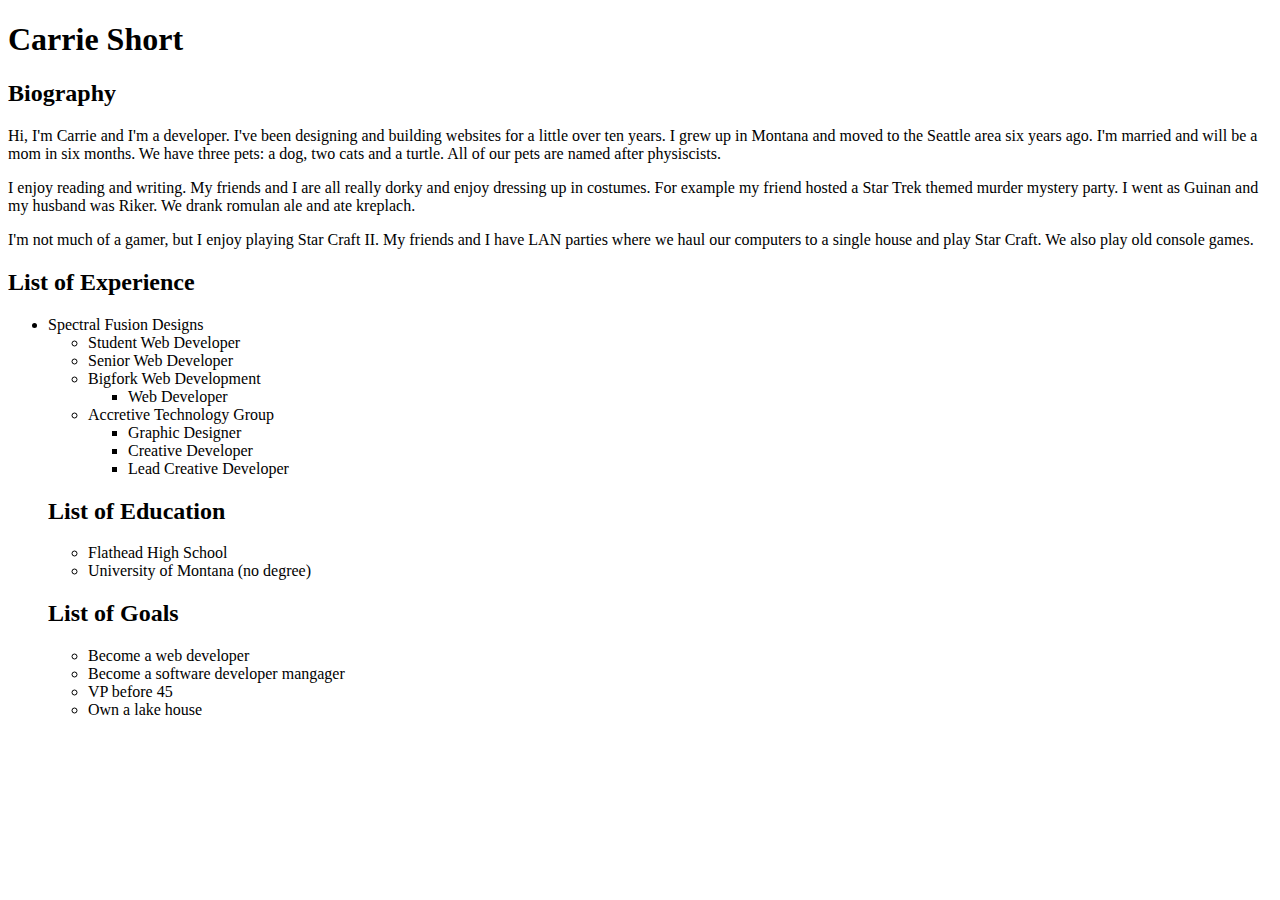
==== index.html @ fcf068f1 "MVP - index.html bio page and app.js with 5 questions about my bio executed with prompts" ====
<!DOCTYPE html>
<html>
  <head>
    <title>About Me</title>
  </head>
  <body>
    <h1>Carrie Short</h1>
    <h2>Biography</h2>
    <p>Hi, I'm Carrie and I'm a developer. I've been designing and building websites for a little over ten years. I grew up in Montana and moved to the Seattle area six years ago. I'm married and will be a mom in six months. We have three pets: a dog, two cats and a turtle. All of our pets are named after physiscists.</p>
    <p>I enjoy reading and writing. My friends and I are all really dorky and enjoy dressing up in costumes. For example my friend hosted a Star Trek themed murder mystery party. I went as Guinan and my husband was Riker. We drank romulan ale and ate kreplach.</p>
    <p>I'm not much of a gamer, but I enjoy playing Star Craft II. My friends and I have LAN parties where we haul our computers to a single house and play Star Craft. We also play old console games.</p>
    <p>
    <h2>List of Experience</h2>
      <ul>
        <li>Spectral Fusion Designs
          <ul>
            <li>Student Web Developer</li>
            <li>Senior Web Developer</li>
        </li>
        <li>Bigfork Web Development
          <ul>
            <li>Web Developer</li>
          </ul>
        </li>
        <li>Accretive Technology Group
          <ul>
            <li>Graphic Designer</li>
            <li>Creative Developer</li>
            <li>Lead Creative Developer</li>
          </ul>
        </li>
      </ul>
    <h2>List of Education</h2>
      <ul>
        <li>Flathead High School</li>
        <li>University of Montana (no degree)</li>
      </ul>
    <h2>List of Goals</h2>
      <ul>
        <li>Become a web developer</li>
        <li>Become a software developer mangager</li>
        <li>VP before 45</li>
        <li>Own a lake house</li>
      </ul>
    <script src="app.js"></script>
  </body>
</html>
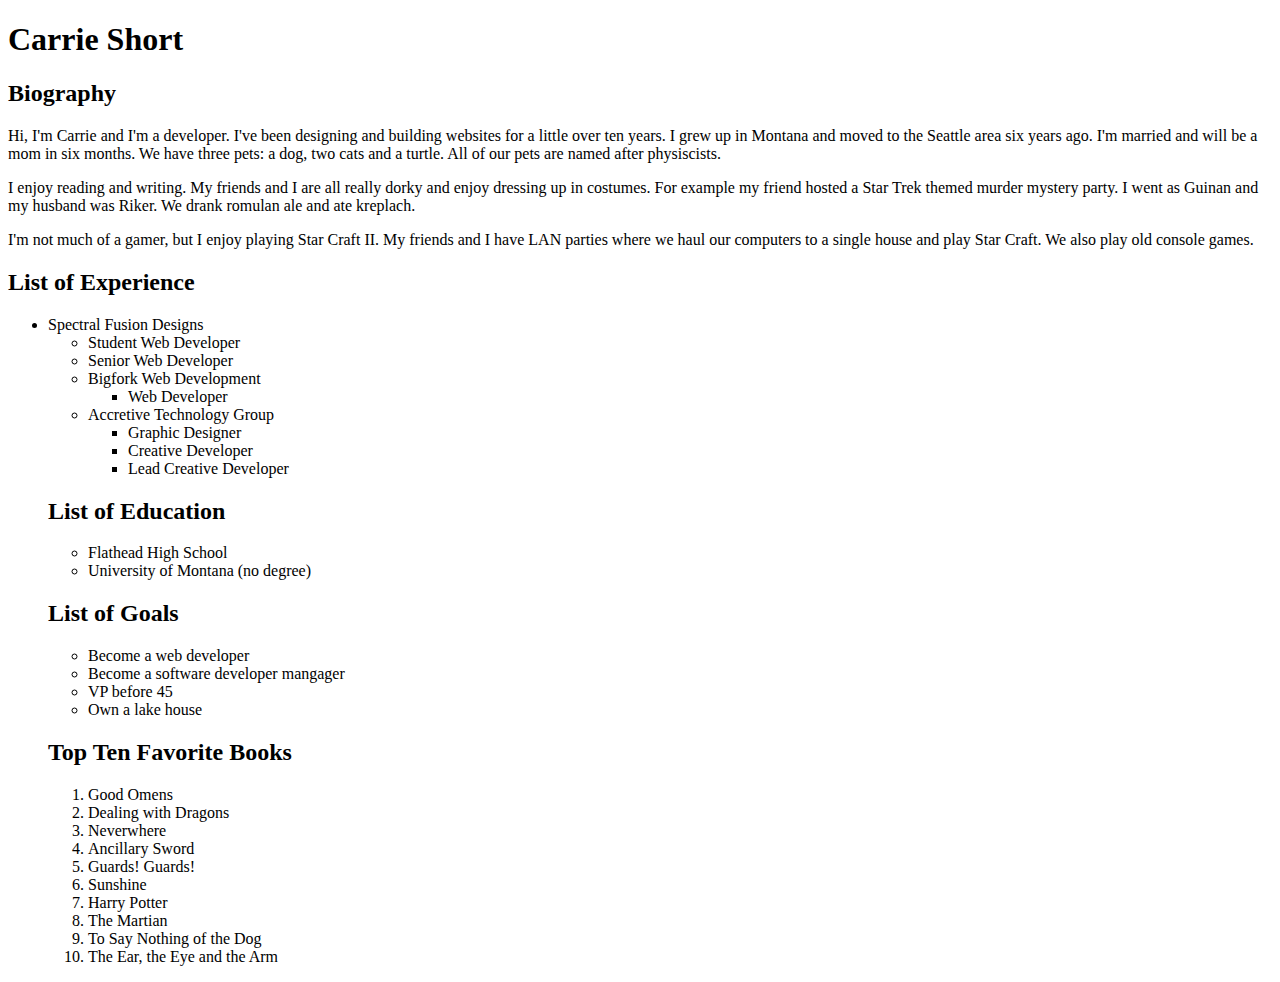
==== commit f5f06fb7: "HTML - delete xtra p tag. Add ordered list" ====
--- a/index.html
+++ b/index.html
@@ -9,7 +9,6 @@
     <p>Hi, I'm Carrie and I'm a developer. I've been designing and building websites for a little over ten years. I grew up in Montana and moved to the Seattle area six years ago. I'm married and will be a mom in six months. We have three pets: a dog, two cats and a turtle. All of our pets are named after physiscists.</p>
     <p>I enjoy reading and writing. My friends and I are all really dorky and enjoy dressing up in costumes. For example my friend hosted a Star Trek themed murder mystery party. I went as Guinan and my husband was Riker. We drank romulan ale and ate kreplach.</p>
     <p>I'm not much of a gamer, but I enjoy playing Star Craft II. My friends and I have LAN parties where we haul our computers to a single house and play Star Craft. We also play old console games.</p>
-    <p>
     <h2>List of Experience</h2>
       <ul>
         <li>Spectral Fusion Designs
@@ -42,6 +41,19 @@
         <li>VP before 45</li>
         <li>Own a lake house</li>
       </ul>
+    <h2>Top Ten Favorite Books</h2>
+      <ol>
+        <li>Good Omens</li>
+        <li>Dealing with Dragons</li>
+        <li>Neverwhere</li>
+        <li>Ancillary Sword</li>
+        <li>Guards! Guards!</li>
+        <li>Sunshine</li>
+        <li>Harry Potter</li>
+        <li>The Martian</li>
+        <li>To Say Nothing of the Dog</li>
+        <li>The Ear, the Eye and the Arm</li>
+      </ol>
     <script src="app.js"></script>
   </body>
 </html>
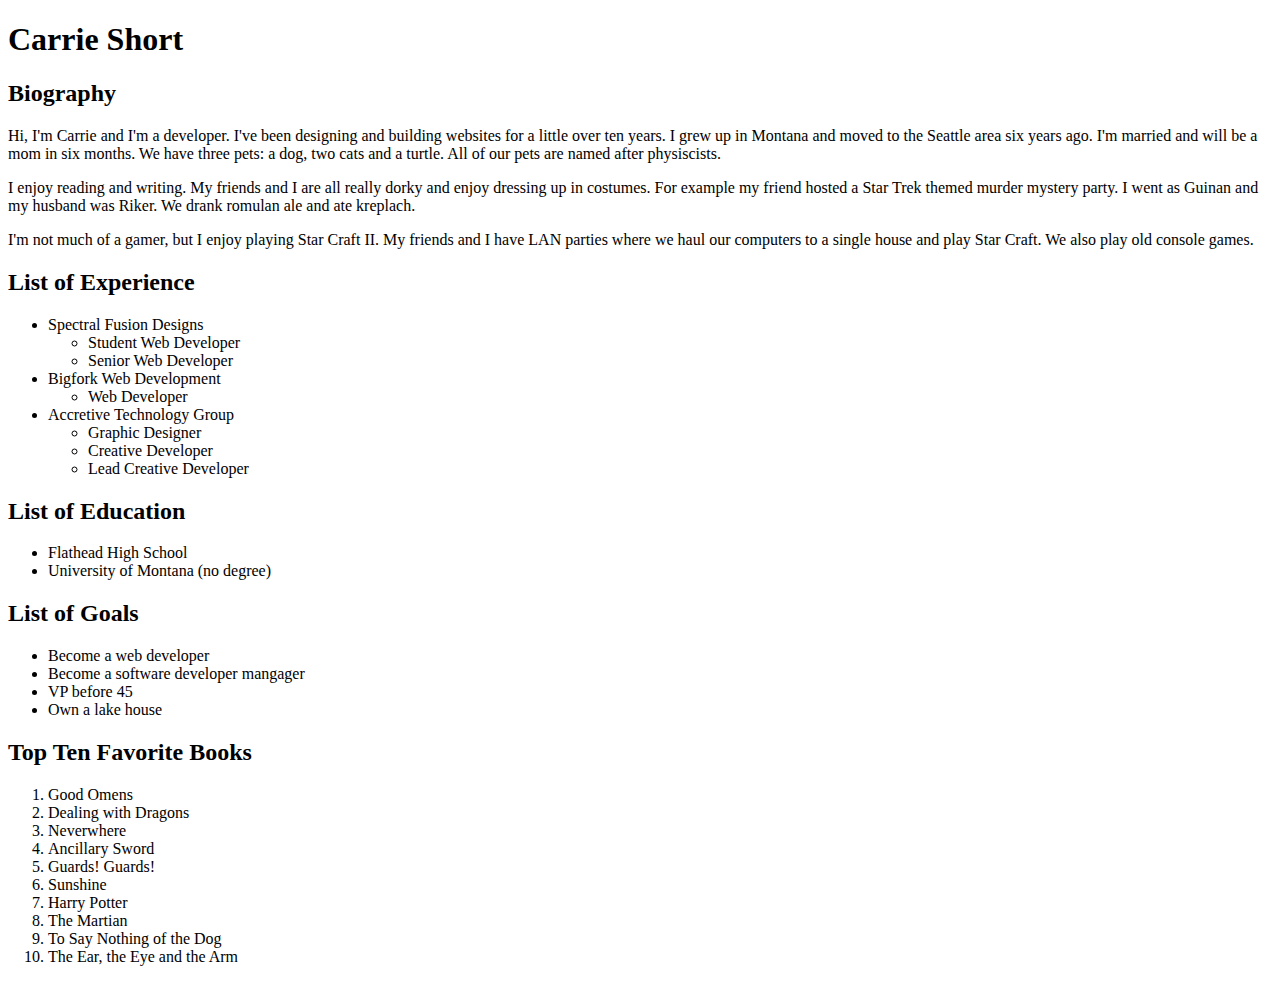
==== commit 25ba42ee: "uncomment out javaScript tag" ====
--- a/index.html
+++ b/index.html
@@ -2,6 +2,7 @@
 <html>
   <head>
     <title>About Me</title>
+    <link rel="stylesheet" type="text/css" href="style.css"
   </head>
   <body>
     <h1>Carrie Short</h1>
@@ -15,6 +16,7 @@
           <ul>
             <li>Student Web Developer</li>
             <li>Senior Web Developer</li>
+          </ul>
         </li>
         <li>Bigfork Web Development
           <ul>
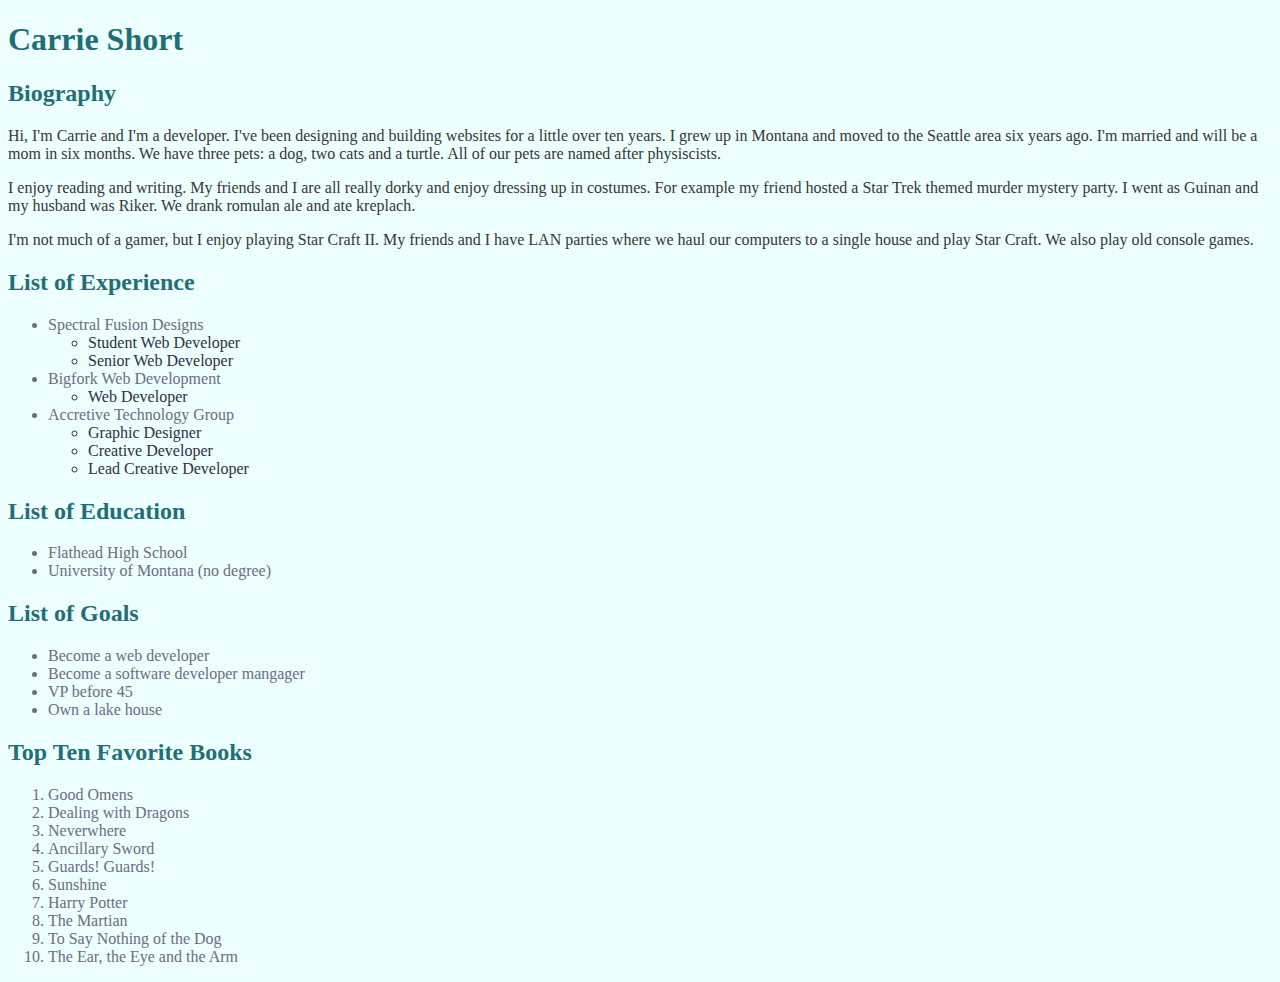
==== commit 3b4d3ed1: "Merge pull request #7 from CarrieShort/basic-css-style" ====
--- a/index.html
+++ b/index.html
@@ -56,6 +56,6 @@
         <li>To Say Nothing of the Dog</li>
         <li>The Ear, the Eye and the Arm</li>
       </ol>
-    <script src="app.js"></script>
+    <!--<script src="app.js"></script>-->
   </body>
 </html>
--- a/style.css
+++ b/style.css
@@ -0,0 +1,17 @@
+/* CSS Document*/
+body {
+  background:#EDFFFF;
+}
+h1, h2 {
+  color: #1E7076;
+}
+/*h2 {color: #2E3866;}*/
+p {
+  color:#363636;
+}
+ul li, ol {
+  color: #6C6C82;
+}
+ul li>ul>li {
+  color: #2F2F41;
+}
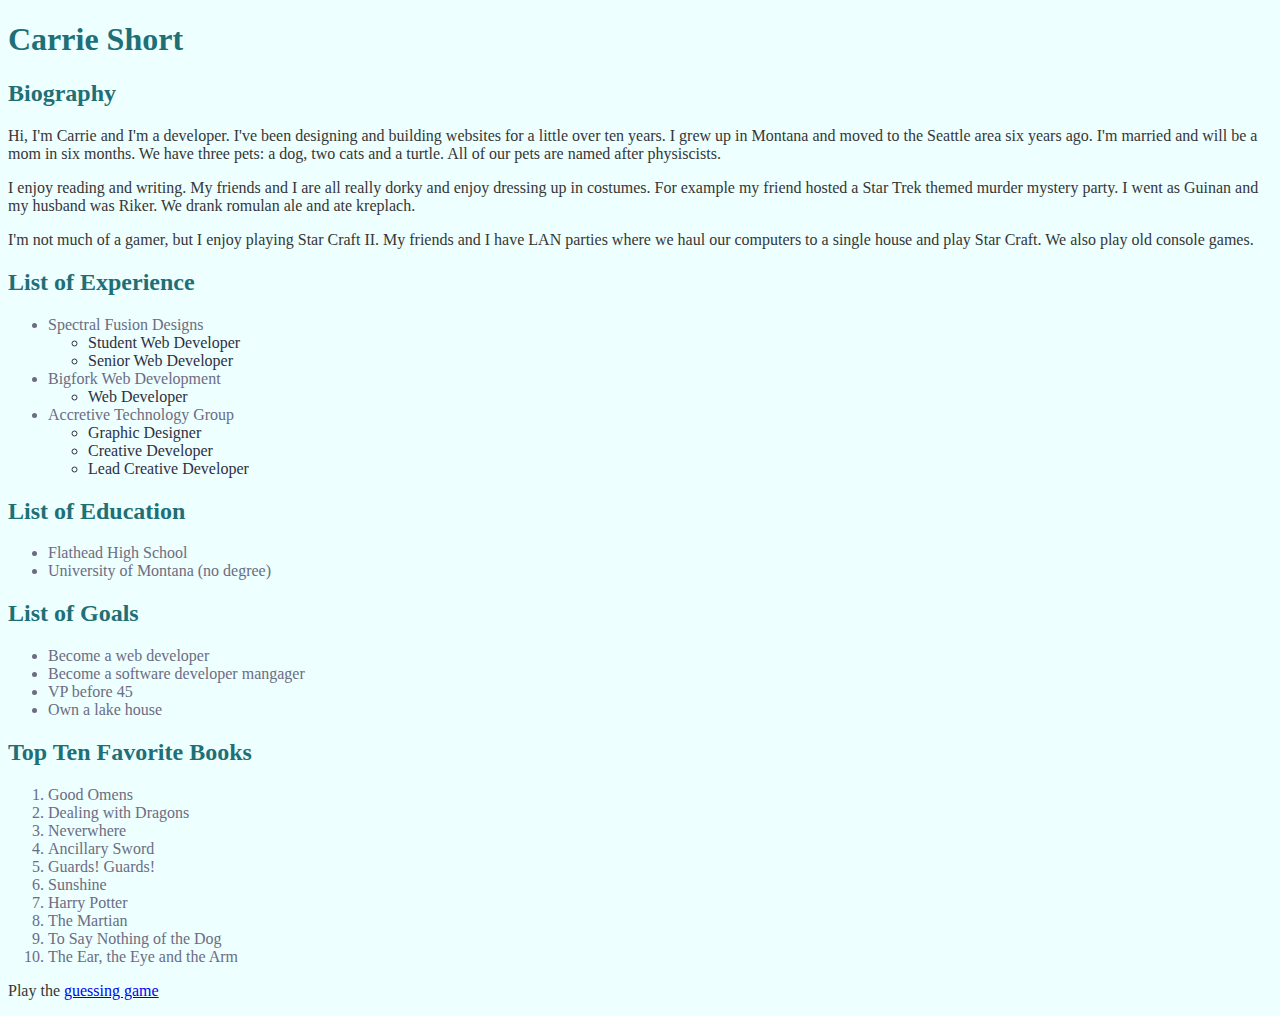
==== commit 9e56d960: "separate guessing game" ====
--- a/index.html
+++ b/index.html
@@ -56,6 +56,8 @@
         <li>To Say Nothing of the Dog</li>
         <li>The Ear, the Eye and the Arm</li>
       </ol>
-    <!--<script src="app.js"></script>-->
+      <p>
+        Play the <a href = "guessing-game.html"> guessing game </a>
+      </p>
   </body>
 </html>
